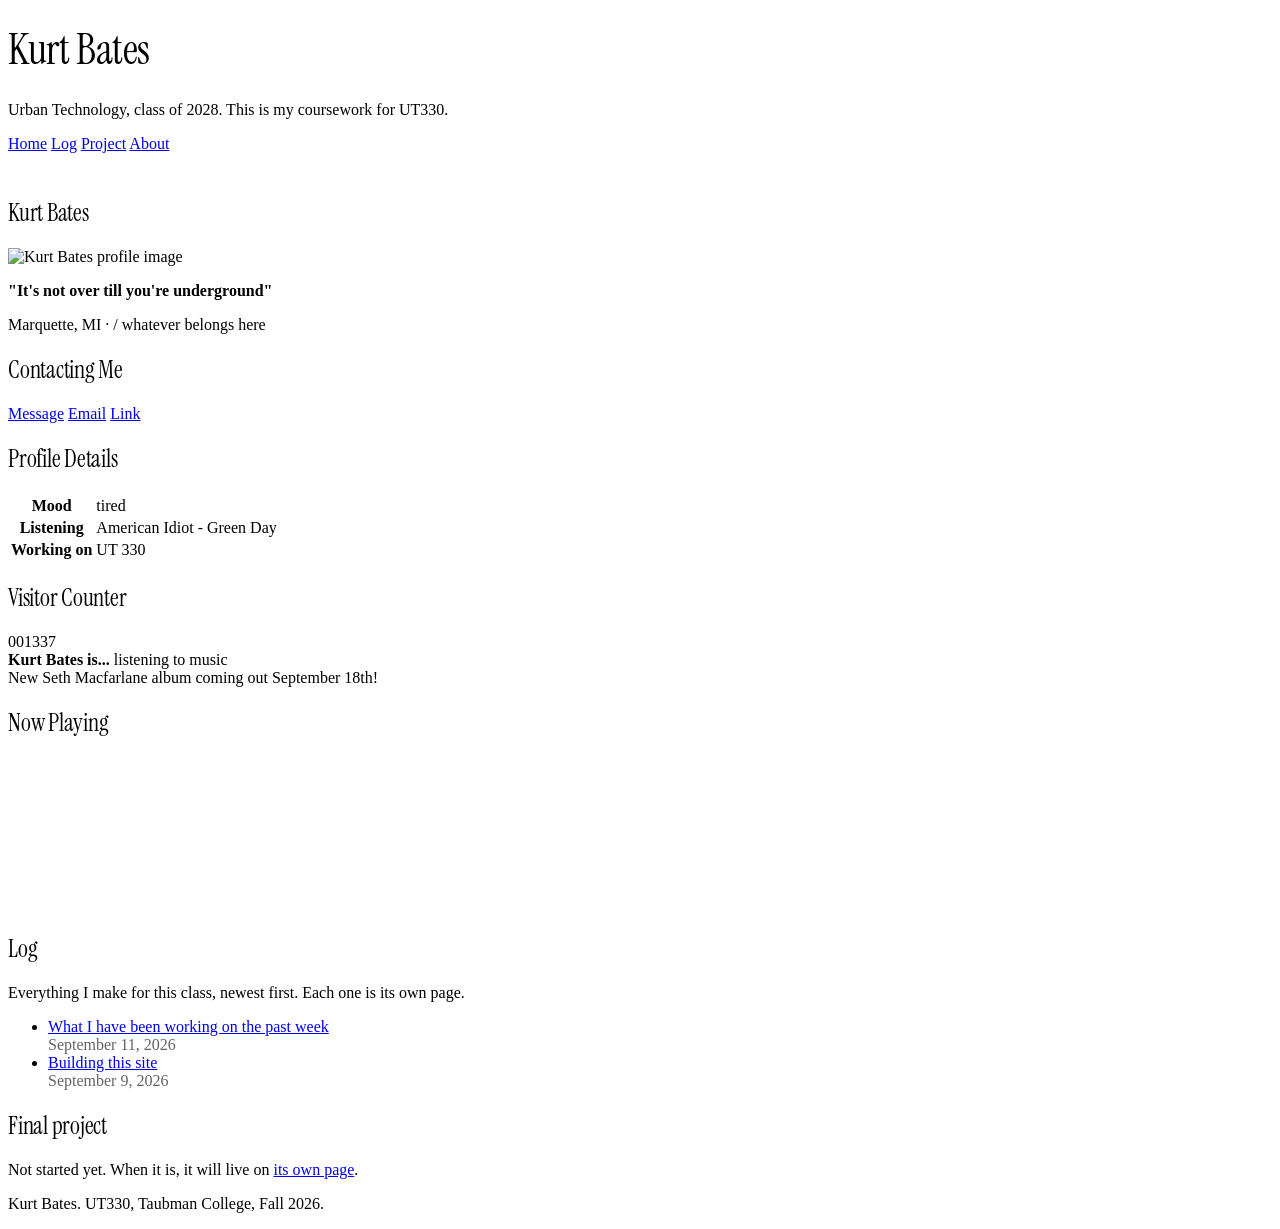
==== index.html @ f3f13370 "Add files via upload" ====
<!DOCTYPE html>
<html lang="en">
<head>
<meta charset="utf-8">
<meta name="viewport" content="width=device-width, initial-scale=1">
<title>Kurt Bates — UT330</title>
<meta name="description" content="Coursework and Blog for UT330 Interaction Design and Urban Experiences, Taubman College, Fall 2026.">

<!-- Two stylesheets. Order matters. simple.css first, then yours. -->
<link rel="stylesheet" href="https://cdn.simplecss.org/simple.min.css">
<link rel="stylesheet" href="css/custom.css">
</head>

<body>

<header>
  <h1>Kurt Bates</h1>
  <p>Urban Technology, class of 2028. This is my coursework for UT330.</p>
  <nav>
    <a href="index.html" aria-current="page">Home</a>
    <a href="entries/index.html">Log</a>
    <a href="project.html">Project</a>
    <a href="about.html">About</a>
  </nav>
</header>

<main>

  <aside class="stack" aria-label="Profile details">
    <section class="panel">
      <h2 class="panel-title blue-title">Kurt Bates</h2>
      <div class="panel-body">
        <!-- EDIT: replace this image file and alt text -->
        <img class="profile-photo" src="20260302_185259.jpg" alt="Kurt Bates profile image">
        <p><strong>"It's not over till you're underground"</strong></p>
        <p class="small">Marquette, MI ·  / whatever belongs here</p>
      </div>
    </section>

    <section class="panel">
      <h2 class="panel-title">Contacting Me</h2>
      <div class="panel-body inline-links">
        <!-- EDIT: replace # with your own links -->
        <a class="button-link" href="#">Message</a>
        <a class="button-link" href="#">Email</a>
        <a class="button-link" href="#">Link</a>
      </div>
    </section>

    <section class="panel">
      <h2 class="panel-title blue-title">Profile Details</h2>
      <div class="panel-body">
        <table class="meta">
          <tr><th scope="row">Mood</th><td>tired</td></tr>
          <tr><th scope="row">Listening</th><td>American Idiot - Green Day</td></tr>
          <tr><th scope="row">Working on</th><td>UT 330</td></tr>
        </table>
      </div>
    </section>

    <section class="panel">
      <h2 class="panel-title">Visitor Counter</h2>
      <div class="panel-body">
        <!-- DECORATIVE COUNTER: edit the numbers -->
        <div class="hit-counter" aria-label="Visitor count 001337">
          <span>0</span><span>0</span><span>1</span><span>3</span><span>3</span><span>7</span>
        </div>
      </div>
    </section>
  </aside>

  <div class="stack">
    <section class="status" aria-labelledby="status-title">
      <strong id="status-title">Kurt Bates is...</strong>
      <span>listening to music</span>
      <div class="marquee-box" aria-label="Announcement">
  <span>New Seth Macfarlane album coming out September 18th!</span>
</div>
  </section>

  <section class="panel">
    <h2 class="panel-title blue-title">Now Playing</h2>
    <div class="panel-body">

    <iframe data-testid="embed-iframe" style="border-radius:12px" src="https://open.spotify.com/embed/track/58OArRtYZvODKmS0VohKPv?utm_source=generator&si=66b9774eb4c44b00" width="65%" height="152" frameBorder="0" allowfullscreen="" allow="autoplay; clipboard-write; encrypted-media; fullscreen; picture-in-picture" loading="lazy"></iframe>    </div>
  </section>


  <h2>Log</h2>
  <p>Everything I make for this class, newest first. Each one is its own page.</p>

  <ul>
    <li>
      <a href="entries/2026-09-11-wayfinding-walk.html">What I have been working on the past week</a><br>
      <time datetime="2026-09-11">September 11, 2026</time>
    </li>
    <li>
      <a href="entries/2026-09-09-first-site.html">Building this site</a><br>
      <time datetime="2026-09-09">September 9, 2026</time>
    </li>
  </ul>


  <h2>Final project</h2>
  <p>
    Not started yet. When it is, it will live on
    <a href="project.html">its own page</a>.
  </p>


  

</main>

<footer>
  <p>Kurt Bates. UT330, Taubman College, Fall 2026.</p>
</footer>

</body>
</html>
---- css/custom.css ----
/* ============================================================
   YOUR STYLES

   This file loads AFTER simple.css in the HTML, so anything you
   write here wins. That order is called the cascade. If you put
   this link above simple.css instead, none of it will work.

   Simple.css already styles every HTML element. You are not
   starting from nothing. You are adjusting something.
   ============================================================ */


/* ------------------------------------------------------------
   1. FONTS

   The @import below pulls two typefaces from Google Fonts.
   To change them:
     1. go to fonts.google.com or fontshare.com
     2. pick a font, copy the @import they give you
     3. replace the line below
     4. put the font's name in --sans-font or --heading-font

   @import must be the first thing in the file. Always.
   ------------------------------------------------------------ */

@import url('https://fonts.googleapis.com/css2?family=Instrument+Serif:ital@0;1&family=Inter:wght@400;600&display=swap');


/* ------------------------------------------------------------
   2. VARIABLES

   These names come from simple.css. Changing a value here
   changes it everywhere on every page at once.

   Change all of them. The point is that your site does not
   look like the starter.
   ------------------------------------------------------------ */

:root, ::backdrop {

  /* --- type --- */
  --sans-font: 'Inter', system-ui, sans-serif;   /* body text */
  --heading-font: 'Instrument Serif', Georgia, serif;  /* mine, not simple.css's */
  --mono-font: ui-monospace, Menlo, Consolas, monospace;

  /* --- color --- */
  --bg:          #f9fafc;   /* page background */
  --accent-bg:   #acbaef;   /* boxes, table headers, quote backgrounds */
  --text:        #1B1B1D;   /* body text */
  --text-light:  #63636B;   /* captions and secondary text */
  --border:      #D7D4CC;   /* rules and outlines */
  --accent:      #1F5C4A;   /* links */
  --accent-hover:#2E8268;
  --accent-text: var(--bg); /* text sitting on top of accent */
  --code:        #9A2A5C;
  --marked:      #F5E06B;   /* highlighter color for <mark> */

  --standard-border-radius: 3px;
}


/* ------------------------------------------------------------
   3. ADJUSTMENTS

   Simple.css does not have a heading font variable, so this
   applies mine. Delete it if you only want one typeface.
   ------------------------------------------------------------ */

h1, h2, h3, h4 {
  font-family: var(--heading-font);
  font-weight: 400;
  letter-spacing: -0.01em;
}

h1 { font-size: 2.6rem; line-height: 1.1; }

/* Dates and captions */
time { color: var(--text-light); }

figcaption { font-size: 0.9rem; }

/* Simple.css centers the header. This left-aligns it. */
header { text-align: left; padding-bottom: 1.5rem; }
header > nav { margin-top: 0.5rem; }


/* ------------------------------------------------------------
   4. YOUR CSS

   Write below here so you can always find your own work.
   ------------------------------------------------------------ */
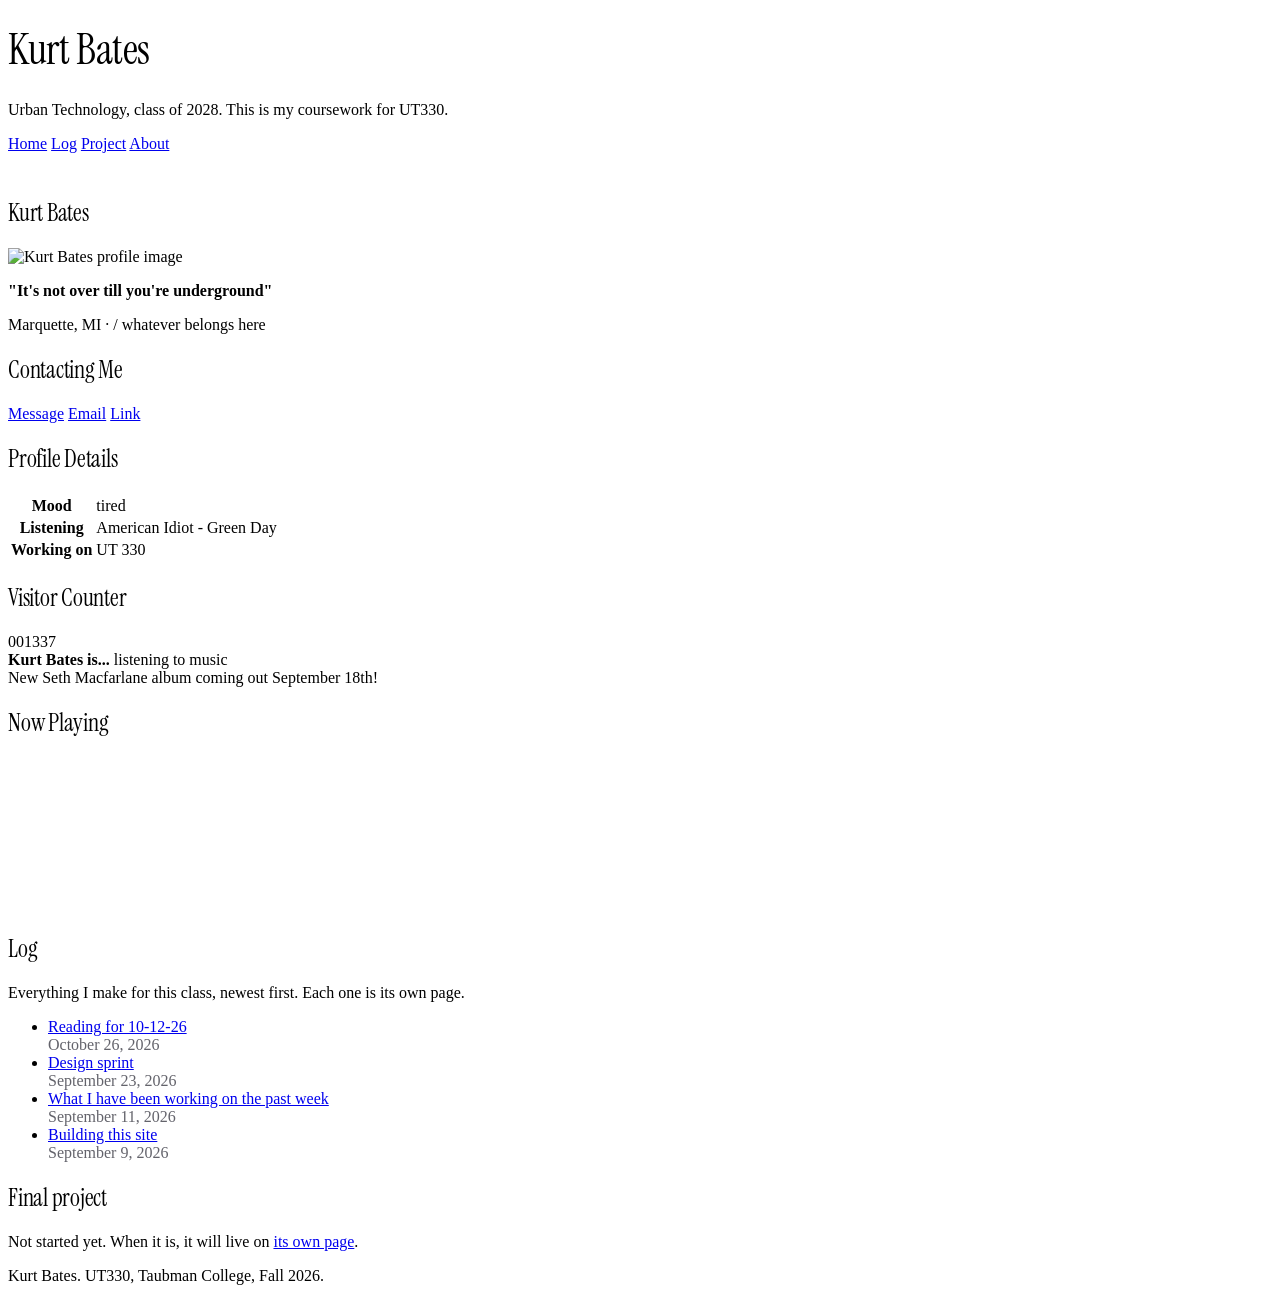
==== commit ad218546: "Update entries 10-13-2026" ====
--- a/index.html
+++ b/index.html
@@ -91,6 +91,14 @@
 
   <ul>
     <li>
+      <a href="Reading for 10-12-26.html">Reading for 10-12-26</a><br>
+      <time datetime="2026-10-26">October 26, 2026</time>
+    </li>
+    <li>
+      <a href="Design sprint.html">Design sprint</a><br>
+      <time datetime="2026-09-23">September 23, 2026</time>
+    </li>
+    <li>
       <a href="entries/2026-09-11-wayfinding-walk.html">What I have been working on the past week</a><br>
       <time datetime="2026-09-11">September 11, 2026</time>
     </li>
